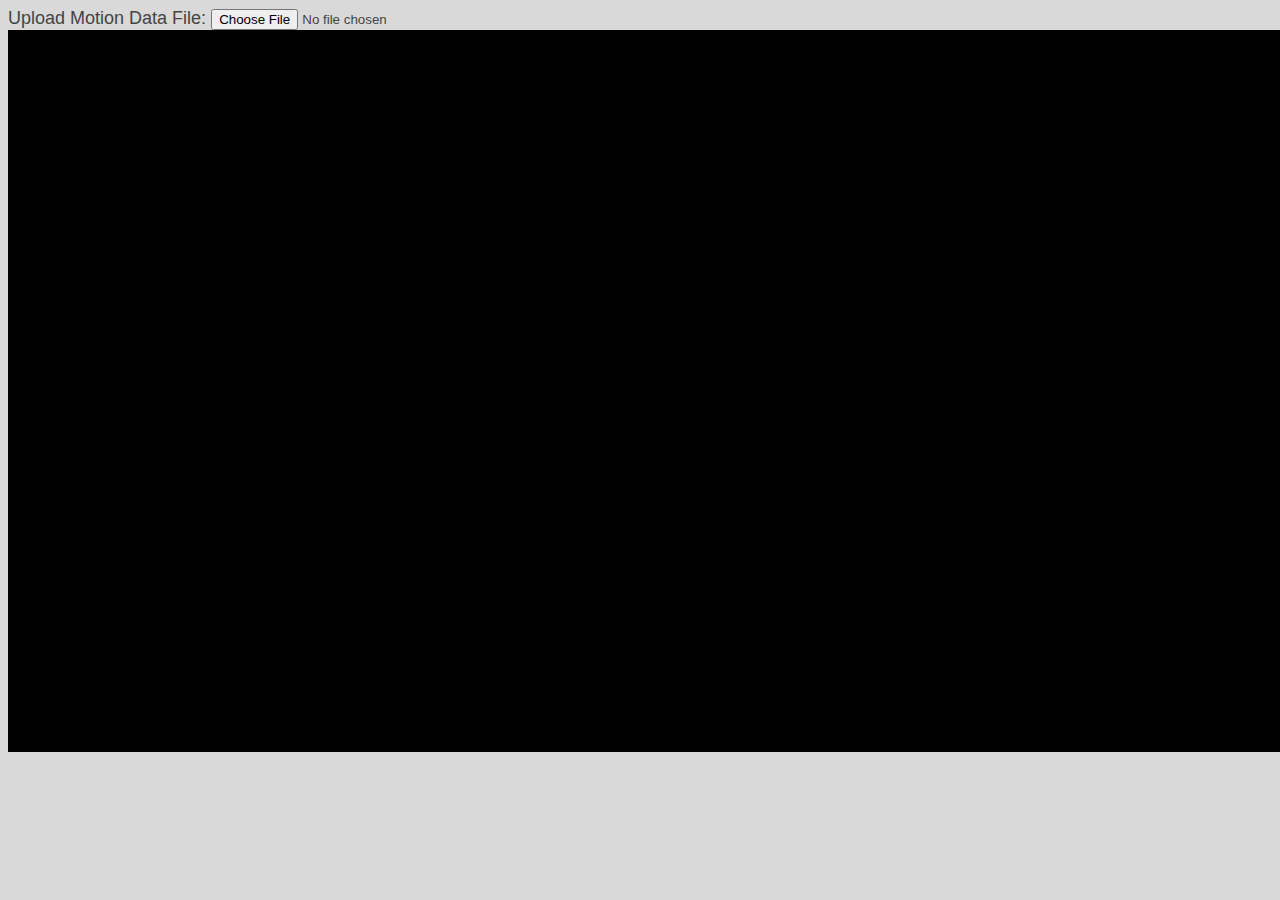
==== src/index.html @ 710493ce "initial commit" ====
<!DOCTYPE html>
<html>
    <head>
        <meta charset = "utf-8">
        <meta name = "viewport" content = "width=device-width, initial-scale=1.0">
        <link rel = "stylesheet" type = "text/css" href = "style.css">
        <title>Human Skeleton v.1.0.JS</title>
        <script src = "../lib/p5/p5.js"></script>
        <script src = "script.js"></script>

    </head>
    <body>
    	<label for = "motionData">Upload Motion Data File:</label>
    	<input type = "file" id = "motionData" accept = ".bvh">
        <div id = "canvascontainer"></div>
    </body>
</html>
---- src/style.css ----
body {
    font-size: 18px;
    color: #444;
    font-family: sans-serif;
    background-color: #d9d9d9;
}

canvas {
    border: 1px solid black;
    width: 1280px;
    height: 720px;
}

h2,
p{
  text-align: center;
}
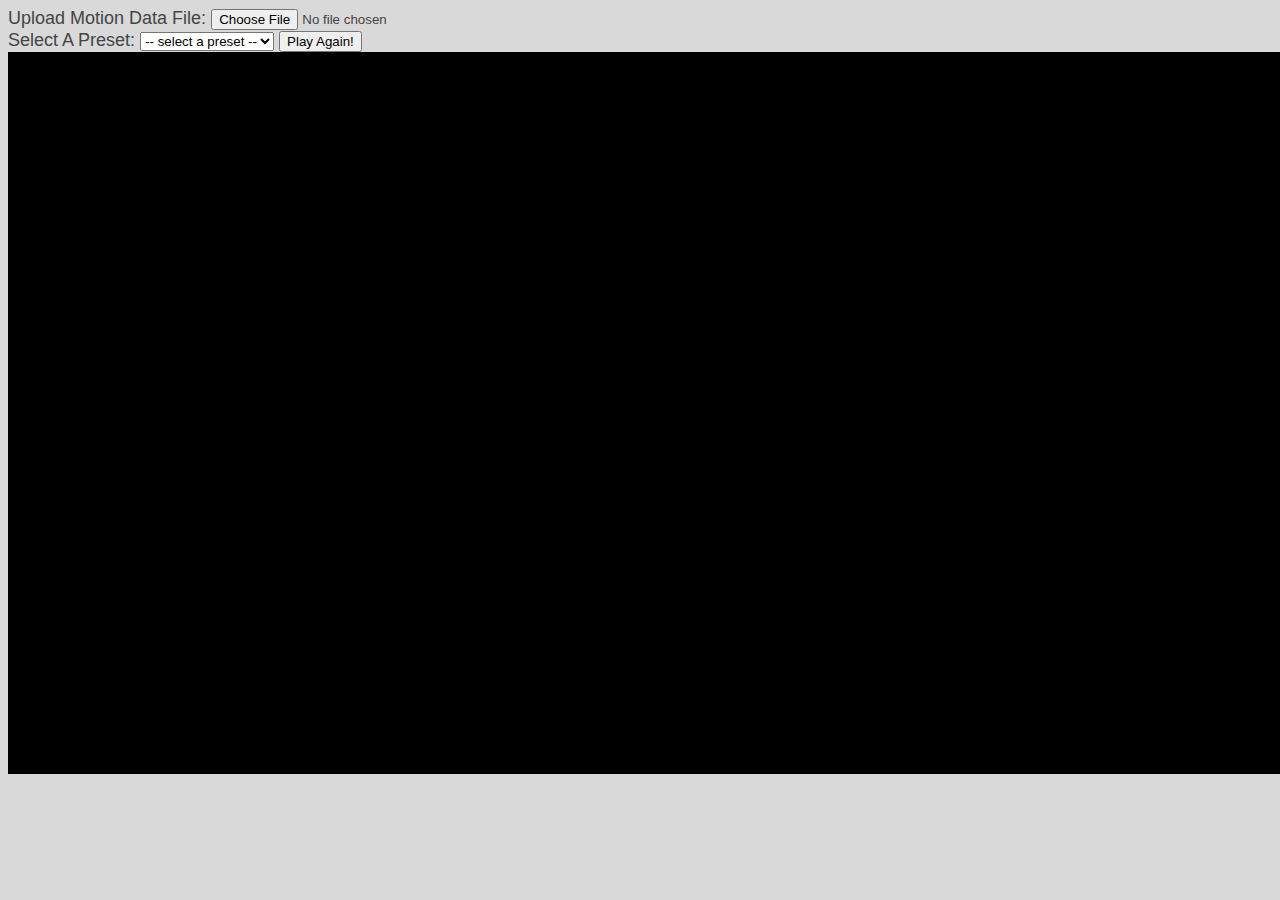
==== commit a73a192e: "can now select motion from dropdown list or upload" ====
--- a/src/index.html
+++ b/src/index.html
@@ -12,6 +12,24 @@
     <body>
     	<label for = "motionData">Upload Motion Data File:</label>
     	<input type = "file" id = "motionData" accept = ".bvh">
+    	
+    	<br>
+    	<label for="motionSource">Select A Preset:</label>
+		<select name="motionSource" id="motionSource" onchange="testFunction(this.value)">
+		  <option disabled selected value> -- select a preset -- </option>
+		  <option value="../motion/2FootJump.bvh">2 Foot Jump</option>
+		  <option value="../motion/CatWalk.bvh">Cat Walk</option>
+		  <option value="../motion/JumpAndRoll.bvh">Jump And Roll</option>
+		  <option value="../motion/JumpRope.bvh">Jump Rope</option>
+		  <option value="../motion/MonkeyVault.bvh">Monkey Vault</option>
+		  <option value="../motion/ParkourRoll.bvh">Parkour Roll</option>
+		  <option value="../motion/SideSkip.bvh">Side Skip</option>
+		  <option value="../motion/SpeedVault.bvh">Speed Vault</option>
+		  <option value="../motion/Stomping.bvh">Stomping</option>
+		</select>
+
+		<button onclick="runAgain()">Play Again!</button>
+
         <div id = "canvascontainer"></div>
     </body>
 </html>